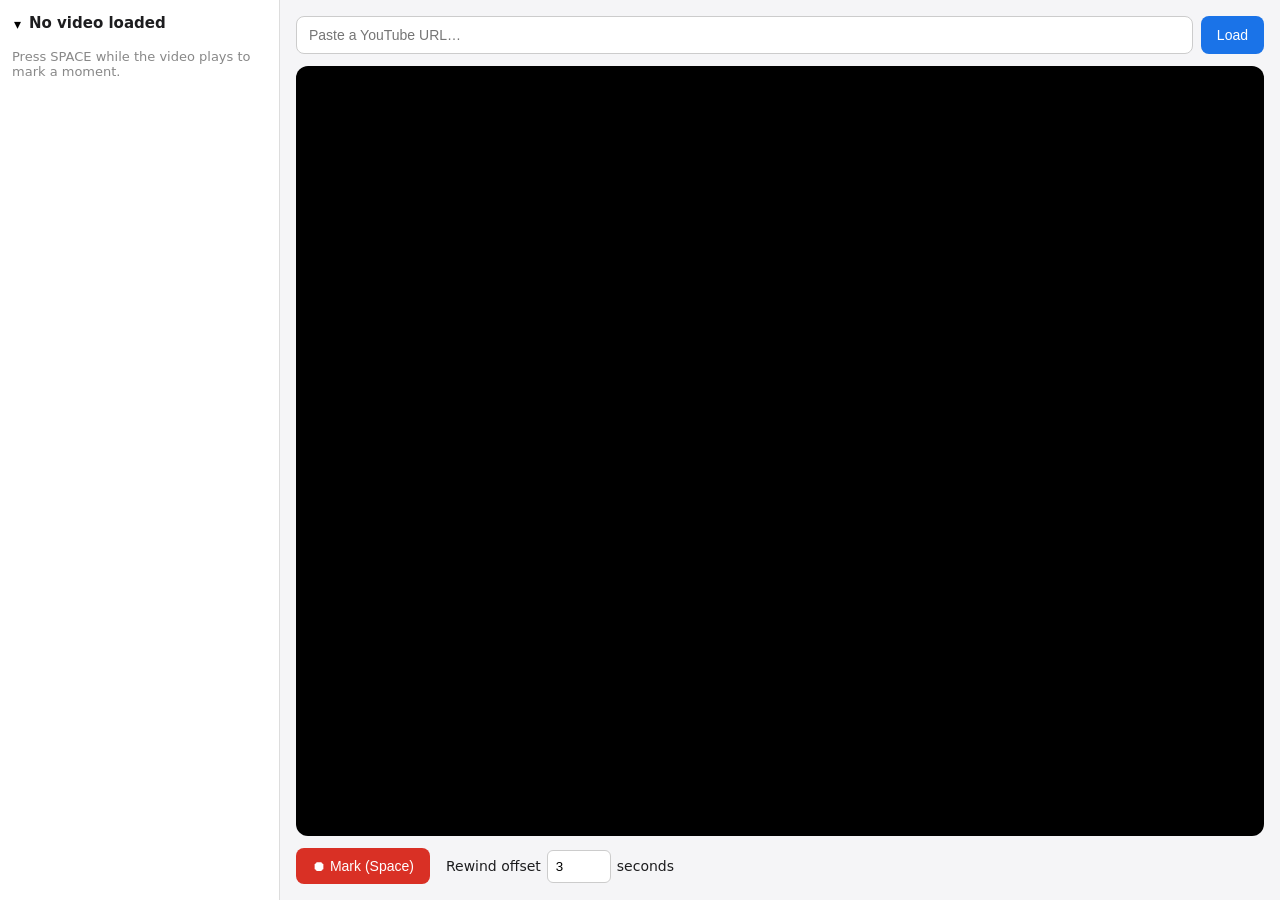
==== index.html @ 1c5070ae "feat: add page skeleton and styling Co-Authored-By: Claude Fable 5 <noreply@anthropic.com> Claude-Se" ====
<!DOCTYPE html>
<html lang="en">
<head>
  <meta charset="UTF-8" />
  <meta name="viewport" content="width=device-width, initial-scale=1" />
  <title>ListenPractice</title>
  <link rel="stylesheet" href="style.css" />
</head>
<body>
  <aside id="sidebar">
    <div id="sidebar-header">
      <button id="fold-toggle" title="Fold/unfold list">▾</button>
      <h2 id="video-title">No video loaded</h2>
    </div>
    <ul id="timestamp-list"></ul>
    <p id="empty-hint">Press SPACE while the video plays to mark a moment.</p>
  </aside>
  <main>
    <form id="load-form">
      <input id="url-input" type="text" placeholder="Paste a YouTube URL…" autocomplete="off" />
      <button type="submit">Load</button>
    </form>
    <p id="error" hidden></p>
    <div id="player-wrap"><div id="player"></div></div>
    <div id="controls">
      <button id="mark-btn" type="button">⏺ Mark (Space)</button>
      <label>Rewind offset
        <input id="offset-input" type="number" min="0" step="1" value="3" />
        seconds
      </label>
    </div>
  </main>
  <script src="helpers.js"></script>
  <script src="store.js"></script>
  <script src="app.js"></script>
  <script src="https://www.youtube.com/iframe_api" async></script>
</body>
</html>
---- style.css ----
* { box-sizing: border-box; }

body {
  margin: 0;
  font-family: system-ui, -apple-system, sans-serif;
  display: flex;
  height: 100vh;
  background: #f5f5f7;
  color: #1d1d1f;
}

#sidebar {
  width: 280px;
  flex-shrink: 0;
  border-right: 1px solid #ddd;
  background: #fff;
  overflow-y: auto;
  padding: 12px;
}

#sidebar-header { display: flex; align-items: flex-start; gap: 6px; }
#fold-toggle { border: none; background: none; cursor: pointer; font-size: 14px; padding: 4px 2px; }
#video-title { font-size: 15px; margin: 2px 0 0; line-height: 1.3; font-weight: 600; }

#timestamp-list { list-style: none; margin: 12px 0; padding: 0; }
#timestamp-list li { display: flex; align-items: center; }

.jump {
  flex: 1;
  text-align: left;
  border: none;
  background: none;
  cursor: pointer;
  font-size: 15px;
  font-variant-numeric: tabular-nums;
  padding: 6px 8px;
  border-radius: 6px;
}
.jump:hover { background: #e8f0fe; color: #1a73e8; }

.delete { border: none; background: none; cursor: pointer; color: #999; font-size: 16px; padding: 4px 8px; }
.delete:hover { color: #d33; }

#empty-hint { color: #888; font-size: 13px; }

main {
  flex: 1;
  display: flex;
  flex-direction: column;
  padding: 16px;
  gap: 12px;
  min-width: 0;
}

#load-form { display: flex; gap: 8px; }
#url-input { flex: 1; padding: 10px 12px; border: 1px solid #ccc; border-radius: 8px; font-size: 14px; }

#load-form button,
#mark-btn {
  padding: 10px 16px;
  border: none;
  border-radius: 8px;
  background: #1a73e8;
  color: #fff;
  font-size: 14px;
  cursor: pointer;
}
#mark-btn { background: #d93025; }

#error { color: #d33; margin: 0; }

#player-wrap { flex: 1; background: #000; border-radius: 12px; overflow: hidden; min-height: 0; }
#player-wrap iframe, #player { width: 100%; height: 100%; display: block; }

#controls { display: flex; align-items: center; gap: 16px; }
#controls label { display: flex; align-items: center; gap: 6px; font-size: 14px; }
#offset-input { width: 64px; padding: 8px; border: 1px solid #ccc; border-radius: 6px; }
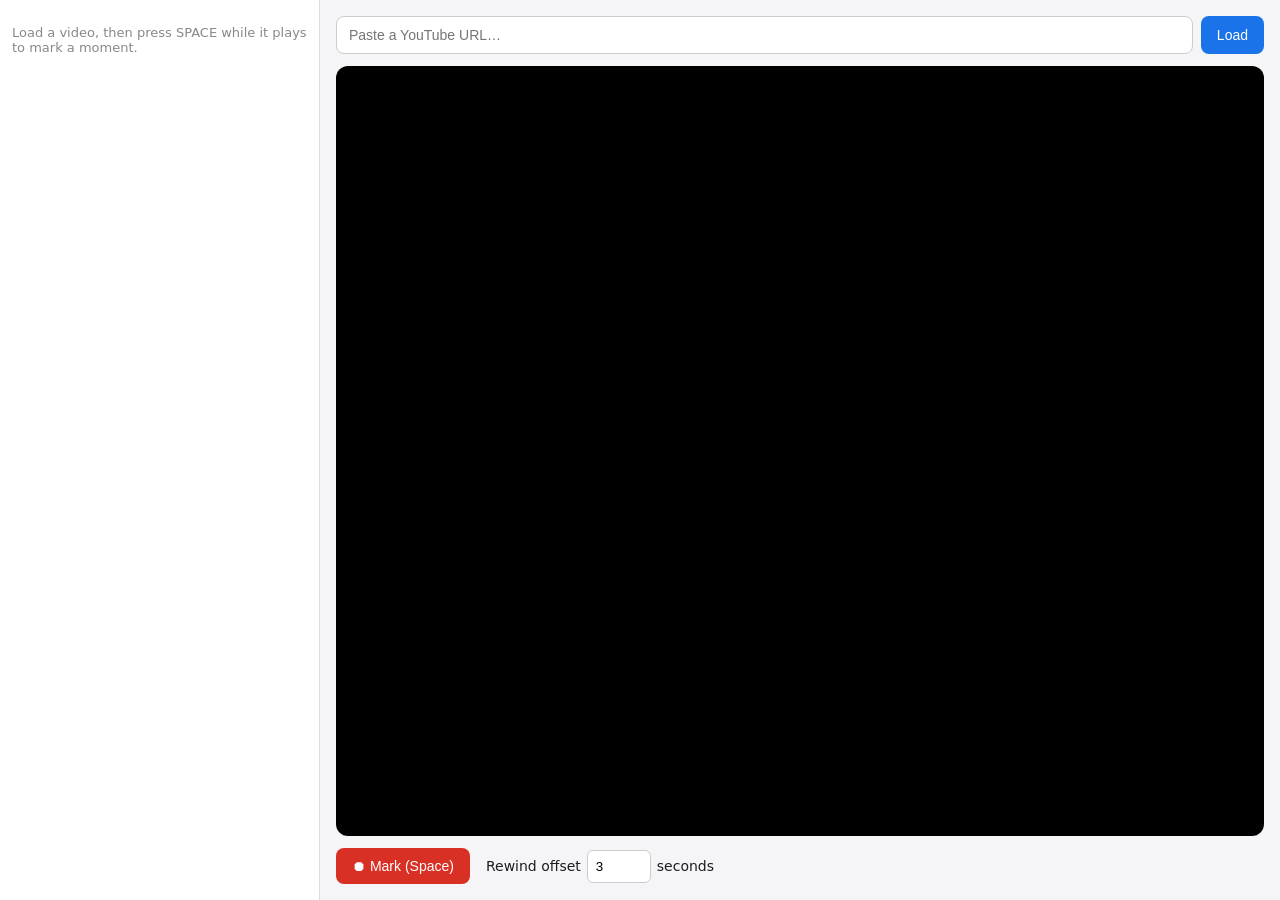
==== commit 5670a36c: "feat: list all watched videos in sidebar; clamp subtitles to two lines Sidebar now shows every video" ====
--- a/index.html
+++ b/index.html
@@ -8,12 +8,8 @@
 </head>
 <body>
   <aside id="sidebar">
-    <div id="sidebar-header">
-      <button id="fold-toggle" title="Fold/unfold list">▾</button>
-      <h2 id="video-title">No video loaded</h2>
-    </div>
-    <ul id="timestamp-list"></ul>
-    <p id="empty-hint">Press SPACE while the video plays to mark a moment.</p>
+    <div id="video-groups"></div>
+    <p id="empty-hint">Load a video, then press SPACE while it plays to mark a moment.</p>
   </aside>
   <main>
     <form id="load-form">
--- a/style.css
+++ b/style.css
@@ -10,7 +10,7 @@
 }
 
 #sidebar {
-  width: 280px;
+  width: 320px;
   flex-shrink: 0;
   border-right: 1px solid #ddd;
   background: #fff;
@@ -18,25 +18,63 @@
   padding: 12px;
 }
 
-#sidebar-header { display: flex; align-items: flex-start; gap: 6px; }
-#fold-toggle { border: none; background: none; cursor: pointer; font-size: 14px; padding: 4px 2px; }
-#video-title { font-size: 15px; margin: 2px 0 0; line-height: 1.3; font-weight: 600; }
+.video-group { margin-bottom: 12px; }
+.video-group.current .group-title { color: #1a73e8; }
 
-#timestamp-list { list-style: none; margin: 12px 0; padding: 0; }
-#timestamp-list li { display: flex; align-items: center; }
+.group-header { display: flex; align-items: flex-start; gap: 2px; }
+.fold { border: none; background: none; cursor: pointer; font-size: 12px; padding: 4px 2px; flex-shrink: 0; }
+.group-title {
+  flex: 1;
+  min-width: 0;
+  border: none;
+  background: none;
+  cursor: pointer;
+  text-align: left;
+  font-weight: 600;
+  font-size: 14px;
+  line-height: 1.3;
+  padding: 2px 4px;
+  border-radius: 6px;
+  overflow: hidden;
+  text-overflow: ellipsis;
+  display: -webkit-box;
+  -webkit-line-clamp: 2;
+  -webkit-box-orient: vertical;
+}
+.group-title:hover { color: #1a73e8; }
+
+.timestamps { list-style: none; margin: 4px 0 0; padding: 0 0 0 12px; }
+.timestamps li { display: flex; align-items: flex-start; }
 
 .jump {
   flex: 1;
+  min-width: 0;
+  display: flex;
+  align-items: flex-start;
+  gap: 8px;
   text-align: left;
   border: none;
   background: none;
   cursor: pointer;
   font-size: 15px;
-  font-variant-numeric: tabular-nums;
   padding: 6px 8px;
   border-radius: 6px;
 }
-.jump:hover { background: #e8f0fe; color: #1a73e8; }
+.jump:hover { background: #e8f0fe; }
+.jump:hover .time { color: #1a73e8; }
+.jump .time { font-variant-numeric: tabular-nums; flex-shrink: 0; }
+.jump .snippet {
+  flex: 1;
+  min-width: 0;
+  overflow: hidden;
+  text-overflow: ellipsis;
+  display: -webkit-box;
+  -webkit-line-clamp: 2;
+  -webkit-box-orient: vertical;
+  color: #666;
+  font-size: 12.5px;
+  line-height: 1.45;
+}
 
 .delete { border: none; background: none; cursor: pointer; color: #999; font-size: 16px; padding: 4px 8px; }
 .delete:hover { color: #d33; }
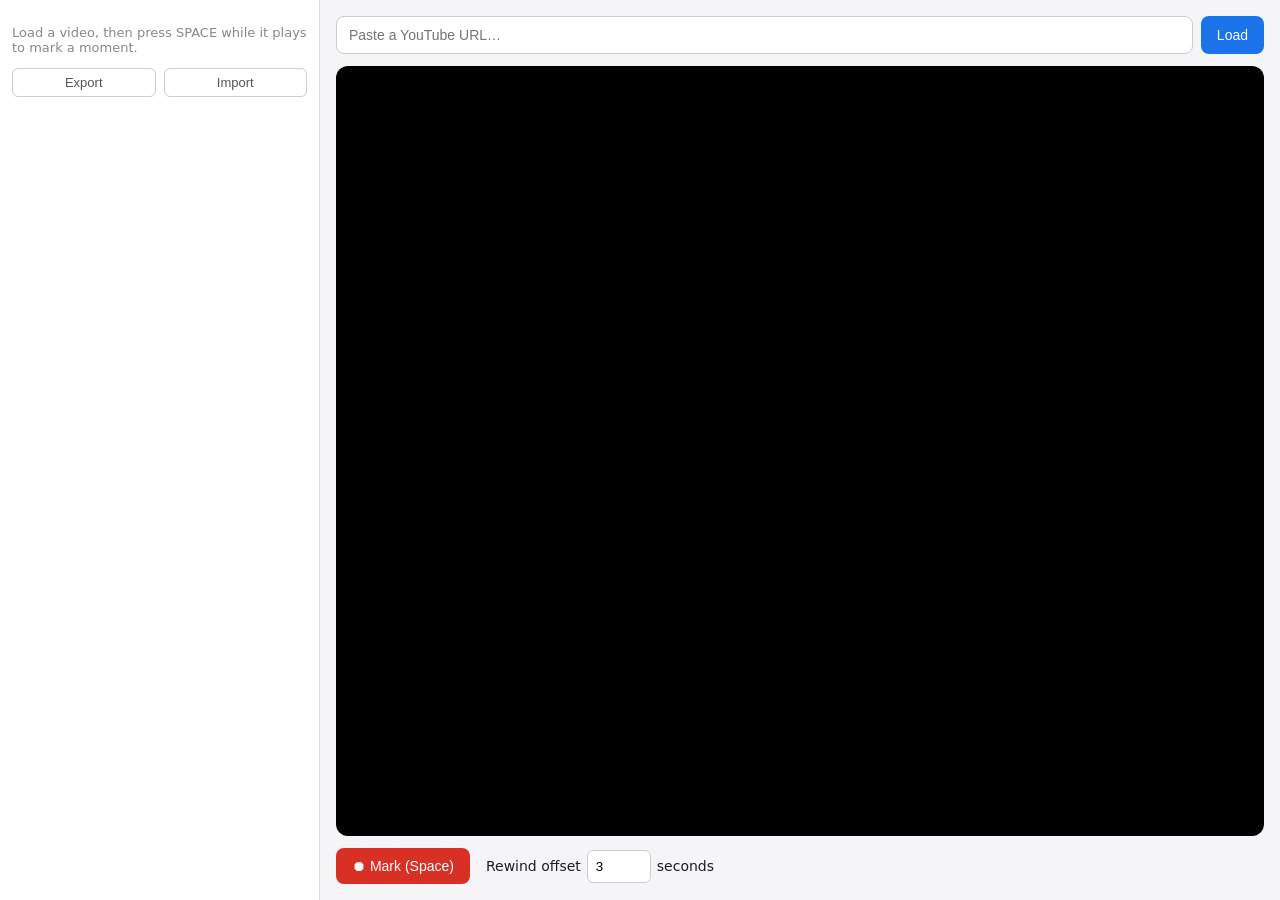
==== commit 3a01b3c5: "feat: export and import timestamp lists as JSON Export downloads all videos+timestamps; import merge" ====
--- a/index.html
+++ b/index.html
@@ -10,6 +10,11 @@
   <aside id="sidebar">
     <div id="video-groups"></div>
     <p id="empty-hint">Load a video, then press SPACE while it plays to mark a moment.</p>
+    <div id="sidebar-actions">
+      <button id="export-btn" type="button" title="Download all lists as a JSON file">Export</button>
+      <button id="import-btn" type="button" title="Merge lists from an exported JSON file">Import</button>
+      <input id="import-file" type="file" accept=".json,application/json" hidden />
+    </div>
   </aside>
   <main>
     <form id="load-form">
--- a/style.css
+++ b/style.css
@@ -81,6 +81,19 @@
 
 #empty-hint { color: #888; font-size: 13px; }
 
+#sidebar-actions { display: flex; gap: 8px; margin-top: 12px; }
+#sidebar-actions button {
+  flex: 1;
+  padding: 6px 10px;
+  border: 1px solid #ccc;
+  border-radius: 6px;
+  background: #fff;
+  cursor: pointer;
+  font-size: 13px;
+  color: #555;
+}
+#sidebar-actions button:hover { border-color: #1a73e8; color: #1a73e8; }
+
 main {
   flex: 1;
   display: flex;
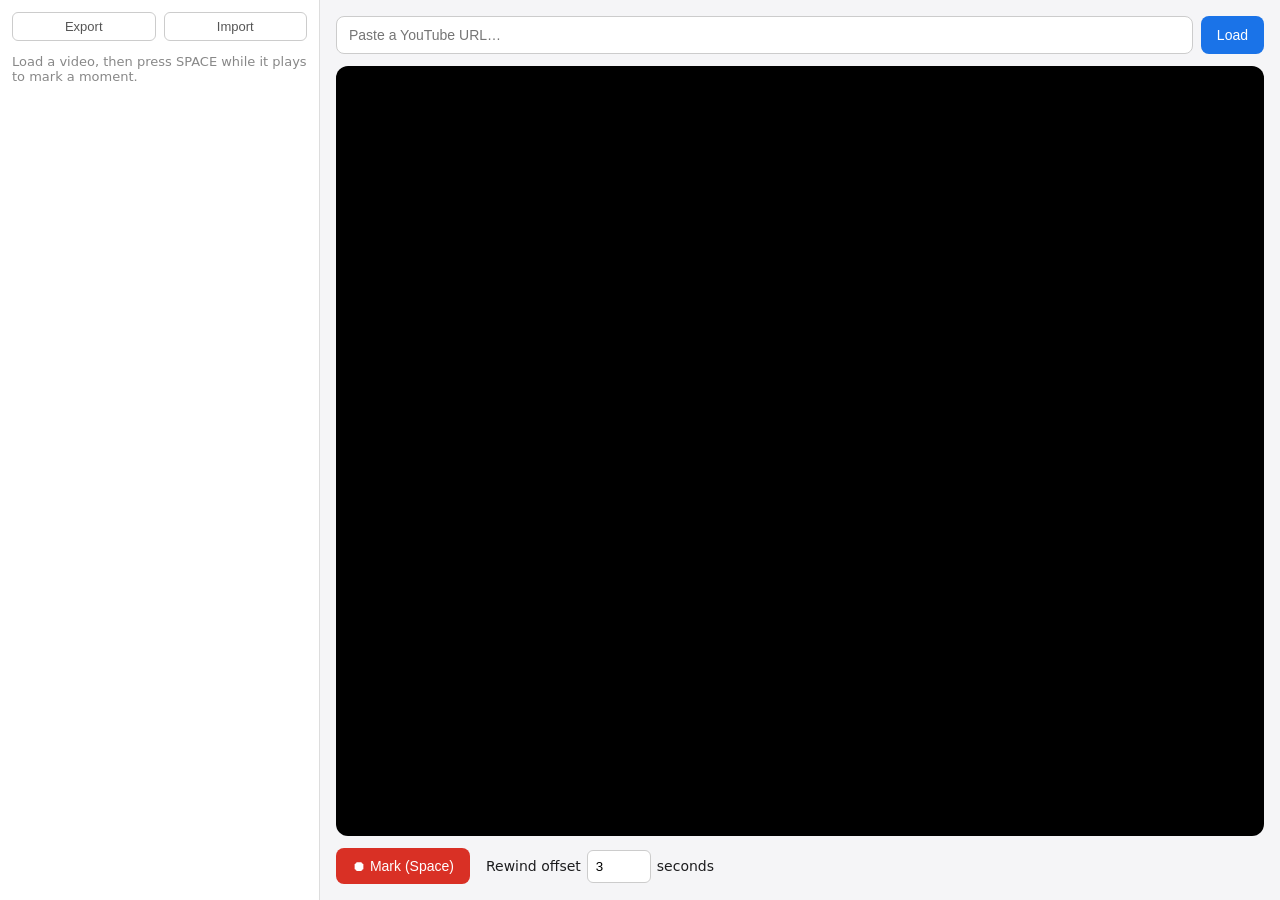
==== commit 078f34f0: "ui: move Export/Import buttons to the top of the sidebar Co-Authored-By: Claude Fable 5 <noreply@ant" ====
--- a/index.html
+++ b/index.html
@@ -8,13 +8,13 @@
 </head>
 <body>
   <aside id="sidebar">
-    <div id="video-groups"></div>
-    <p id="empty-hint">Load a video, then press SPACE while it plays to mark a moment.</p>
     <div id="sidebar-actions">
       <button id="export-btn" type="button" title="Download all lists as a JSON file">Export</button>
       <button id="import-btn" type="button" title="Merge lists from an exported JSON file">Import</button>
       <input id="import-file" type="file" accept=".json,application/json" hidden />
     </div>
+    <div id="video-groups"></div>
+    <p id="empty-hint">Load a video, then press SPACE while it plays to mark a moment.</p>
   </aside>
   <main>
     <form id="load-form">
--- a/style.css
+++ b/style.css
@@ -81,7 +81,7 @@
 
 #empty-hint { color: #888; font-size: 13px; }
 
-#sidebar-actions { display: flex; gap: 8px; margin-top: 12px; }
+#sidebar-actions { display: flex; gap: 8px; margin-bottom: 12px; }
 #sidebar-actions button {
   flex: 1;
   padding: 6px 10px;
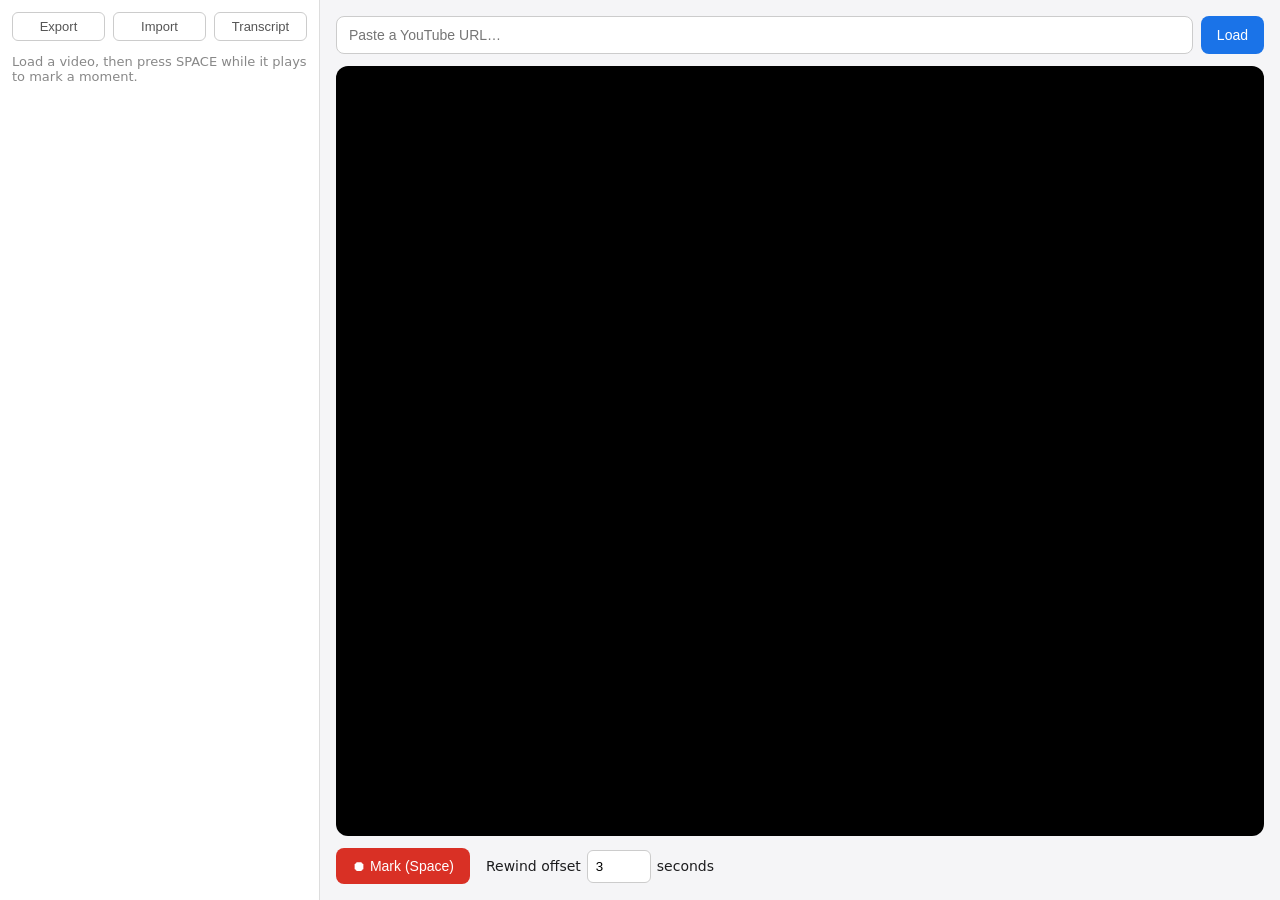
==== commit 801c9dc6: "feat: paste-in transcripts for deployments without a transcript server YouTube blocks transcript fet" ====
--- a/index.html
+++ b/index.html
@@ -3,7 +3,7 @@
 <head>
   <meta charset="UTF-8" />
   <meta name="viewport" content="width=device-width, initial-scale=1" />
-  <title>ListenPractice</title>
+  <title>EarMark</title>
   <link rel="stylesheet" href="style.css" />
 </head>
 <body>
@@ -11,7 +11,15 @@
     <div id="sidebar-actions">
       <button id="export-btn" type="button" title="Download all lists as a JSON file">Export</button>
       <button id="import-btn" type="button" title="Merge lists from an exported JSON file">Import</button>
+      <button id="paste-btn" type="button" title="Paste a transcript copied from YouTube's Show transcript panel">Transcript</button>
       <input id="import-file" type="file" accept=".json,application/json" hidden />
+    </div>
+    <div id="paste-panel" hidden>
+      <textarea id="paste-text" placeholder="On YouTube: ⋯ → Show transcript → select all → copy, then paste here"></textarea>
+      <div id="paste-panel-actions">
+        <button id="paste-save" type="button">Save to current video</button>
+        <button id="paste-cancel" type="button">Cancel</button>
+      </div>
     </div>
     <div id="video-groups"></div>
     <p id="empty-hint">Load a video, then press SPACE while it plays to mark a moment.</p>
--- a/style.css
+++ b/style.css
@@ -40,6 +40,7 @@
   display: -webkit-box;
   -webkit-line-clamp: 2;
   -webkit-box-orient: vertical;
+  user-select: text;
 }
 .group-title:hover { color: #1a73e8; }
 
@@ -74,6 +75,8 @@
   color: #666;
   font-size: 12.5px;
   line-height: 1.45;
+  user-select: text;
+  cursor: text;
 }
 
 .delete { border: none; background: none; cursor: pointer; color: #999; font-size: 16px; padding: 4px 8px; }
@@ -93,6 +96,30 @@
   color: #555;
 }
 #sidebar-actions button:hover { border-color: #1a73e8; color: #1a73e8; }
+
+#paste-panel { margin-bottom: 12px; }
+#paste-text {
+  width: 100%;
+  height: 110px;
+  padding: 8px;
+  border: 1px solid #ccc;
+  border-radius: 6px;
+  font-size: 12.5px;
+  resize: vertical;
+  box-sizing: border-box;
+}
+#paste-panel-actions { display: flex; gap: 8px; margin-top: 6px; }
+#paste-panel-actions button {
+  flex: 1;
+  padding: 6px 10px;
+  border: 1px solid #ccc;
+  border-radius: 6px;
+  background: #fff;
+  cursor: pointer;
+  font-size: 12.5px;
+  color: #555;
+}
+#paste-panel-actions button:hover { border-color: #1a73e8; color: #1a73e8; }
 
 main {
   flex: 1;
